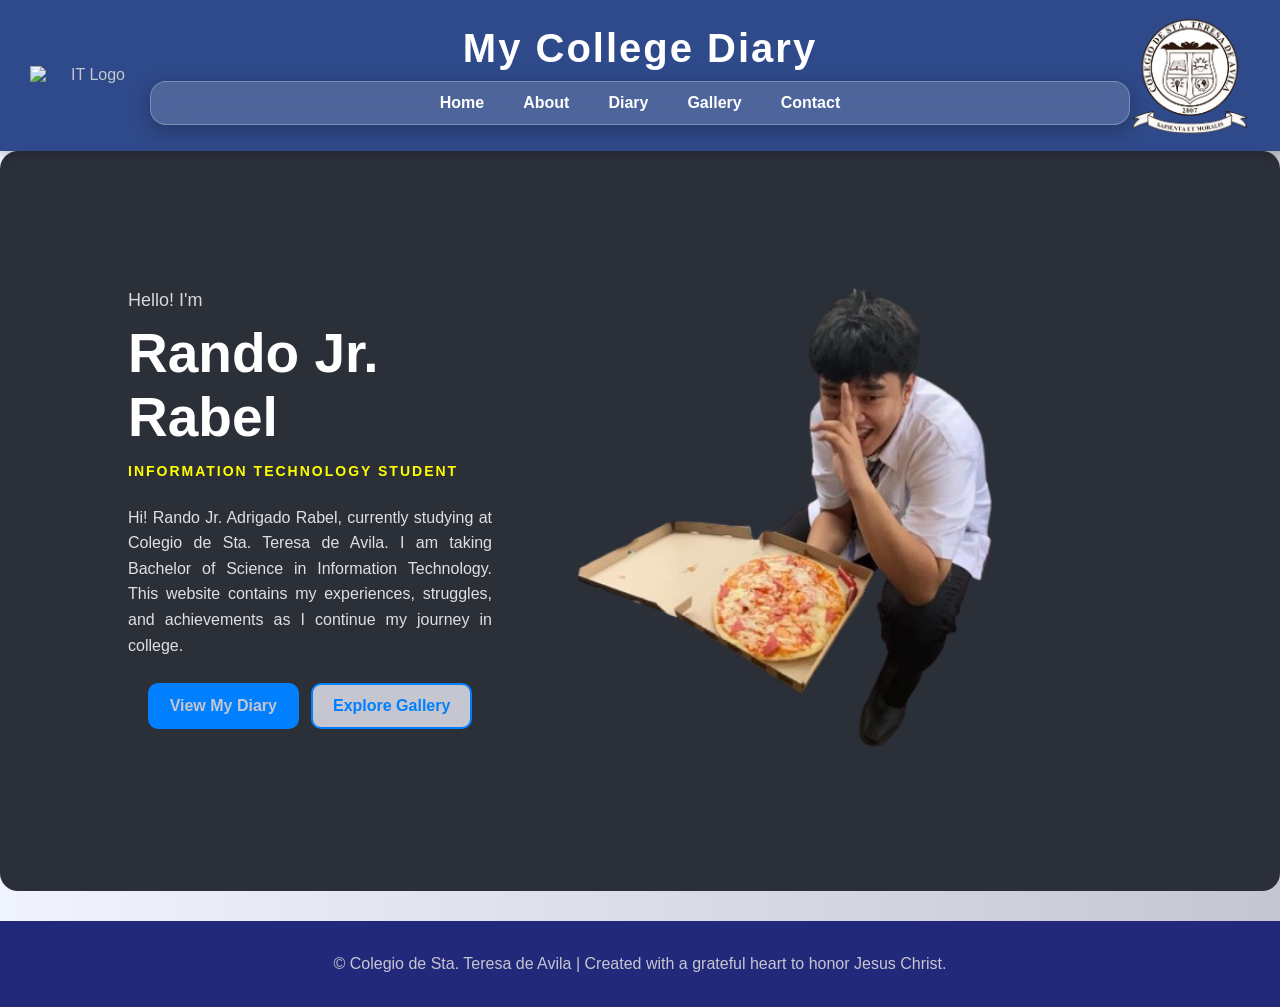
==== index.html @ 52e70d13 "Add files via upload" ====
<!DOCTYPE html>
<html>
<head>
  <title>My College Diary</title>
  <link rel="stylesheet" href="style.css">
</head>
<body>

<header class="main-header">

  <img src="it.png" alt="IT Logo" class="header-logo">

  <div class="header-center">
    <h1>My College Diary</h1>

    <nav class="navbar">
      <a href="index.html">Home</a>
      <a href="about.html">About</a>
      <a href="diary.html">Diary</a>
      <a href="gallery.html">Gallery</a>
      <a href="contact.html">Contact</a>
    </nav>
  </div>

  <img src="CSTA.png" alt="CSTA Logo" class="header-logo">

</header>
<section class="hero-main">

  <div class="hero-text">
    <h3>Hello! I'm</h3>
    <h1>Rando Jr. Rabel</h1>
    <p class="role">INFORMATION TECHNOLOGY STUDENT</p>

    <p class="desc">
      Hi! Rando Jr. Adrigado Rabel, currently studying at Colegio de Sta. Teresa de Avila.
      I am taking Bachelor of Science in Information Technology. This website contains my
      experiences, struggles, and achievements as I continue my journey in college.
    </p>

    <div class="btn-row">
      <a class="btn" href="diary.html">View My Diary</a>
      <a class="btn btn-outline" href="gallery.html">Explore Gallery</a>
    </div>
  </div>

  <div class="hero-image">
    <img src="pizzza home.png" alt="Rando Jr. Rabel">
  </div>

</section>


<footer>
  <p>&copy; Colegio de Sta. Teresa de Avila | Created with a grateful heart to honor Jesus Christ.</p>
</footer>

</body>
</html>
---- style.css ----
body {
  font-family: Arial, sans-serif;
  margin: 0;
  padding: 0;
  background: linear-gradient(to right, #f0f4ff, #c5c6d0);
  color: #333;
}

/*  HEADER */
header {
  background: #007fff;
  color: #c5c6d0;
  padding: 20px;
  text-align: center;
  box-shadow: 0 4px 10px rgba(0, 0, 0, 0.2);
  position: relative;
  z-index: 2000;
}

header h1 {
  margin: 0;
  font-size: 40px;
  letter-spacing: 2px;
}

/*  NAVIGATION */
.navbar {
  position: sticky;
  top: 10px;
  z-index: 1000;

  margin-top: 18px;
  padding: 12px 18px;

  display: flex;
  justify-content: center;
  gap: 15px;
  flex-wrap: wrap;

  background: rgba(255, 255, 255, 0.15);
  backdrop-filter: blur(12px);
  -webkit-backdrop-filter: blur(12px);

  border-radius: 16px;
  border: 1px solid rgba(255, 255, 255, 0.25);

  box-shadow: 0 6px 20px rgba(0, 0, 0, 0.25);

  animation: slideDown 0.8s ease;
}

.nav-link {
  position: relative;
  padding: 10px 18px;
  text-decoration: none;
  color: #c5c6d0;
  font-weight: bold;
  font-size: 16px;
  border-radius: 12px;
  overflow: hidden;
  transition: 0.3s ease;
}

/* Hover glow effect */
.nav-link:hover {
  background: rgba(255, 255, 255, 0.25);
  transform: translateY(-3px);
}

/* Animated underline */
.nav-link::after {
  content: "";
  position: absolute;
  bottom: 6px;
  left: 50%;
  width: 0%;
  height: 3px;
  background: #c5c6d0;
  border-radius: 5px;
  transition: 0.3s ease;
  transform: translateX(-50%);
}

.nav-link:hover::after {
  width: 70%;
}

/* Active page highlight */
.nav-link.active {
  background: rgba(255, 255, 255, 0.9);
  color: #007fff;
  box-shadow: 0 6px 14px rgba(0, 0, 0, 0.25);
}

.nav-link.active::after {
  background: #007fff;
  width: 70%;
}

/* Navbar animation */
@keyframes slideDown {
  from {
    opacity: 0;
    transform: translateY(-15px);
  }
  to {
    opacity: 1;
    transform: translateY(0);
  }
}

/*    MAIN CARD SECTIONS */
section {
  background: #c5c6d0;
  max-width: 900px;
  margin: 40px auto;
  padding: 30px;
  border-radius: 18px;
  box-shadow: 0 6px 18px rgba(0, 0, 0, 0.15);
  animation: fadeIn 1s ease-in-out;
}

section h2 {
  font-size: 28px;
  color: #007fff;
  margin-top: 20px;
  border-left: 6px solid #007fff;
  padding-left: 12px;
}

section h3 {
  font-size: 22px;
  margin-top: 18px;
  color: #333;
}

section p {
  font-size: 18px;
  line-height: 1.8;
  text-align: justify;
  margin-bottom: 15px;
}

hr {
  border: none;
  height: 2px;
  background: #ddd;
  margin: 25px 0;
  border-radius: 5px;
}

/*  HERO SECTION (INDEX PAGE) */
.hero-main {
  display: flex;
  justify-content: space-between;
  align-items: center;
  padding: 0 10%;
  background: #2b2f38;  /* nicer dark blue-gray */
  color: white;
  height: calc(100vh - 160px);
  gap: 60px;
  max-width: 100%;
  margin: 0;
  box-shadow: none;
}

.hero-text .desc {
  font-size: 16px;
  line-height: 1.7;
  margin-bottom: 25px;
  color: #c5c6d0; /* make readable */
}

.hero-image img {
  width: 450px;  
  height: auto;
  border-radius: 10px;
}

  .hero-text {
  margin-top: -40px;
}

.hero-text {
  max-width: 650px;
}

.hero-text h3 {
  color: #d9d9d9;
}

.hero-text h3 {
  font-size: 18px;
  font-weight: 400;
  margin-bottom: 10px;
}

.hero-text h1 {
  font-size: 55px;
  font-weight: bold;
  margin: 0;
}

.hero-text .role {
  color: yellow;
  font-weight: bold;
  margin-top: 10px;
  margin-bottom: 20px;
  font-size: 14px;
  letter-spacing: 2px;
}

.hero-text .desc {
  font-size: 16px;
  line-height: 1.6;
  margin-bottom: 25px;
  color: #e0e0e0;
}

.hero-image img {
  width: 600px;
  height: auto;
  border-radius: 10px;
}

/* RESPONSIVE (PHONE VIEW) */
@media (max-width: 768px) {
  .hero-main {
    flex-direction: column;
    text-align: center;
    padding: 50px 20px;
  }

  .hero-image img {
    width: 600px;
  }
}

/*  BUTTONS */
.btn {
  display: inline-block;
  padding: 12px 20px;
  border-radius: 10px;
  background: #007fff;
  color: #c5c6d0;
  text-decoration: none;
  font-weight: bold;
  border: 2px solid #007fff;
  transition: 0.3s ease;
}

.btn:hover {
  background: #c5c6d0;
  color: #007fff;
}

.btn-outline {
  background: #c5c6d0;
  color: #007fff;
}

.btn-outline:hover {
  background: #007fff;
  color: #c5c6d0;
}

.btn-secondary {
  background: #23297a;
  border: 2px solid #23297a;
  color: #c5c6d0;
}

.btn-secondary:hover {
  background: #c5c6d0;
  color: #23297a;
}

.btn-row {
  display: flex;
  flex-wrap: wrap;
  justify-content: center;
  gap: 12px;
  margin-top: 20px;
}

/*  GALLERY */
.gallery {
  display: grid;
  grid-template-columns: repeat(auto-fit, minmax(200px, 1fr));
  gap: 16px;
  margin-top: 20px;
}

.gallery-item {
  display: block;
  background: #c5c6d0;
  border: 2px solid #007fff;
  border-radius: 14px;
  text-decoration: none;
  color: #007fff;
  overflow: hidden;
  transition: transform 0.25s ease, box-shadow 0.25s ease;
}

.gallery-item img {
  width: 100%;
  height: 170px;
  object-fit: cover;
  display: block;
}

.gallery-item span {
  display: block;
  text-align: center;
  padding: 10px 8px;
  font-weight: bold;
}

.gallery-item:hover {
  transform: translateY(-5px);
  box-shadow: 0 8px 18px rgba(0, 0, 0, 0.2);
}

/*    FOOTER */
footer {
  margin-top: 30px;
  background: #23297a;
  color: #c5c6d0;
  text-align: center;
  padding: 18px 12px;
}


  /*FADE ANIMATION */

@keyframes fadeIn {
  from {
    opacity: 0;
    transform: translateY(15px);
  }
  to {
    opacity: 1;
    transform: translateY(0);
  }

  
}

/* HEADER */
.main-header {
  display: flex;
  align-items: center;
  justify-content: space-between;
  background-color: #2f4a8a;
  padding: 15px 30px;
}

/* CENTER CONTENT */
.header-center {
  text-align: center;
  flex: 1;
}

/* TITLE */
.header-center h1 {
  color: white;
  margin: 0;
}

/* LOGOS */
.header-logo {
  width: 120px;
  height: auto;
}

/* NAVBAR */
.navbar {
  margin-top: 10px;
}

.navbar a {
  text-decoration: none;
  color: white;
  margin: 0 12px;
  font-weight: bold;
  transition: 0.3s;
}

.navbar a:hover {
  text-decoration: underline;
}
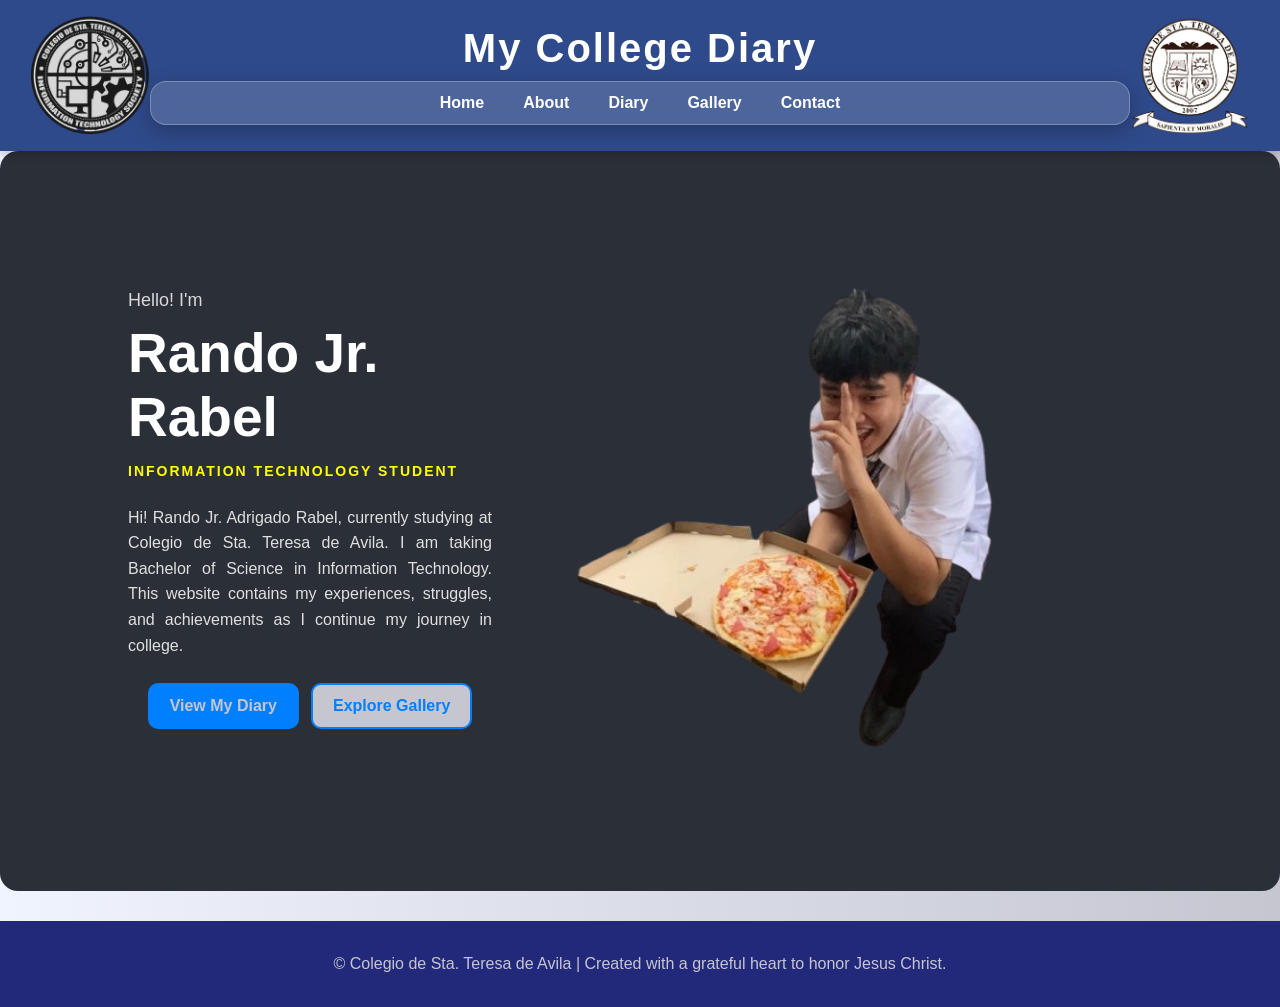
==== commit e970158a: "index.html" ====
--- a/index.html
+++ b/index.html
@@ -8,7 +8,7 @@
 
 <header class="main-header">
 
-  <img src="it.png" alt="IT Logo" class="header-logo">
+  <img src="IT.png" alt="IT Logo" class="header-logo">
 
   <div class="header-center">
     <h1>My College Diary</h1>
@@ -56,4 +56,4 @@
 </footer>
 
 </body>
-</html>+</html>
